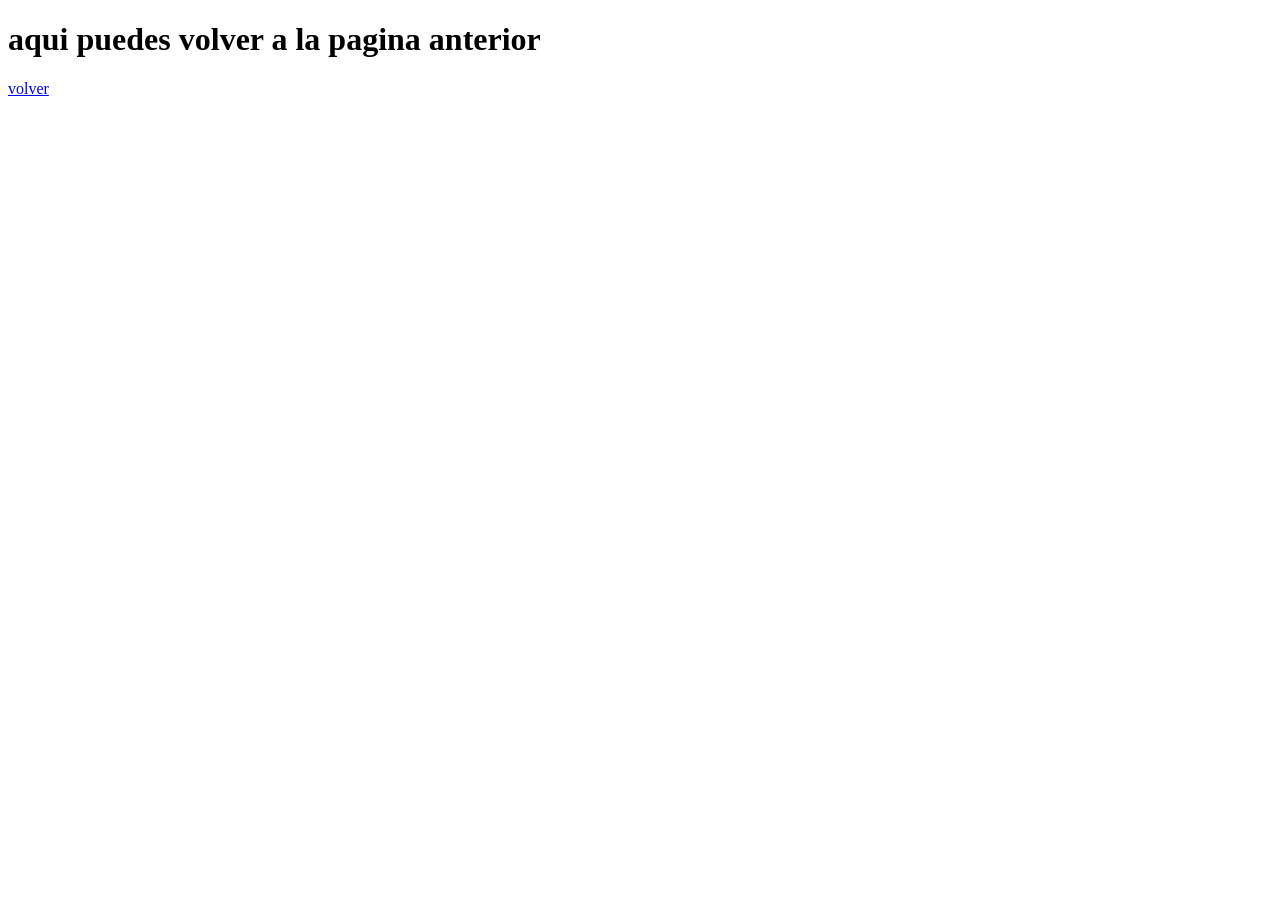
==== contactos.html @ 8340263d "Add files via upload intentando hacer que esto minimo cumpla los puntos, mucho no funciona" ====
<!DOCTYPE html>
<html lang="en">
<head>
    <meta charset="UTF-8">
    <meta name="viewport" content="width=device-width, initial-scale=1.0">
    <title>Document</title>
</head>
<body>
    <h1>aqui puedes volver a la pagina anterior</h1>
    <a href="index.html">volver</a>
</body>
</html>
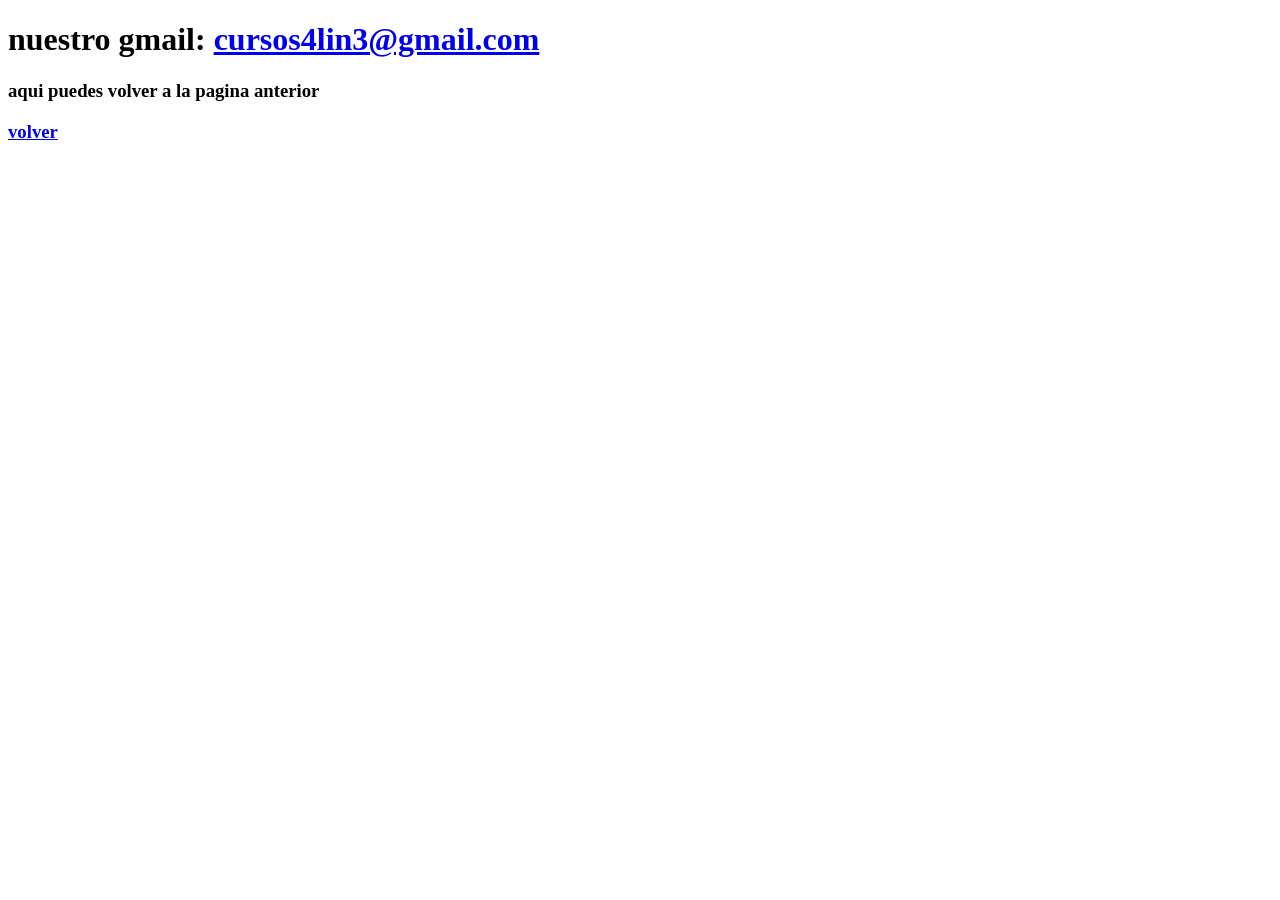
==== commit afcae4ed: "Add files via upload" ====
--- a/contactos.html
+++ b/contactos.html
@@ -6,7 +6,9 @@
     <title>Document</title>
 </head>
 <body>
-    <h1>aqui puedes volver a la pagina anterior</h1>
-    <a href="index.html">volver</a>
+    <h1>nuestro gmail: <a href="cursosonline@gmail.com">cursos4lin3@gmail.com</a></h1>
+
+    <h3>aqui puedes volver a la pagina anterior</h3>
+    <h3><a href="index.html">volver</a></h3>
 </body>
 </html>
